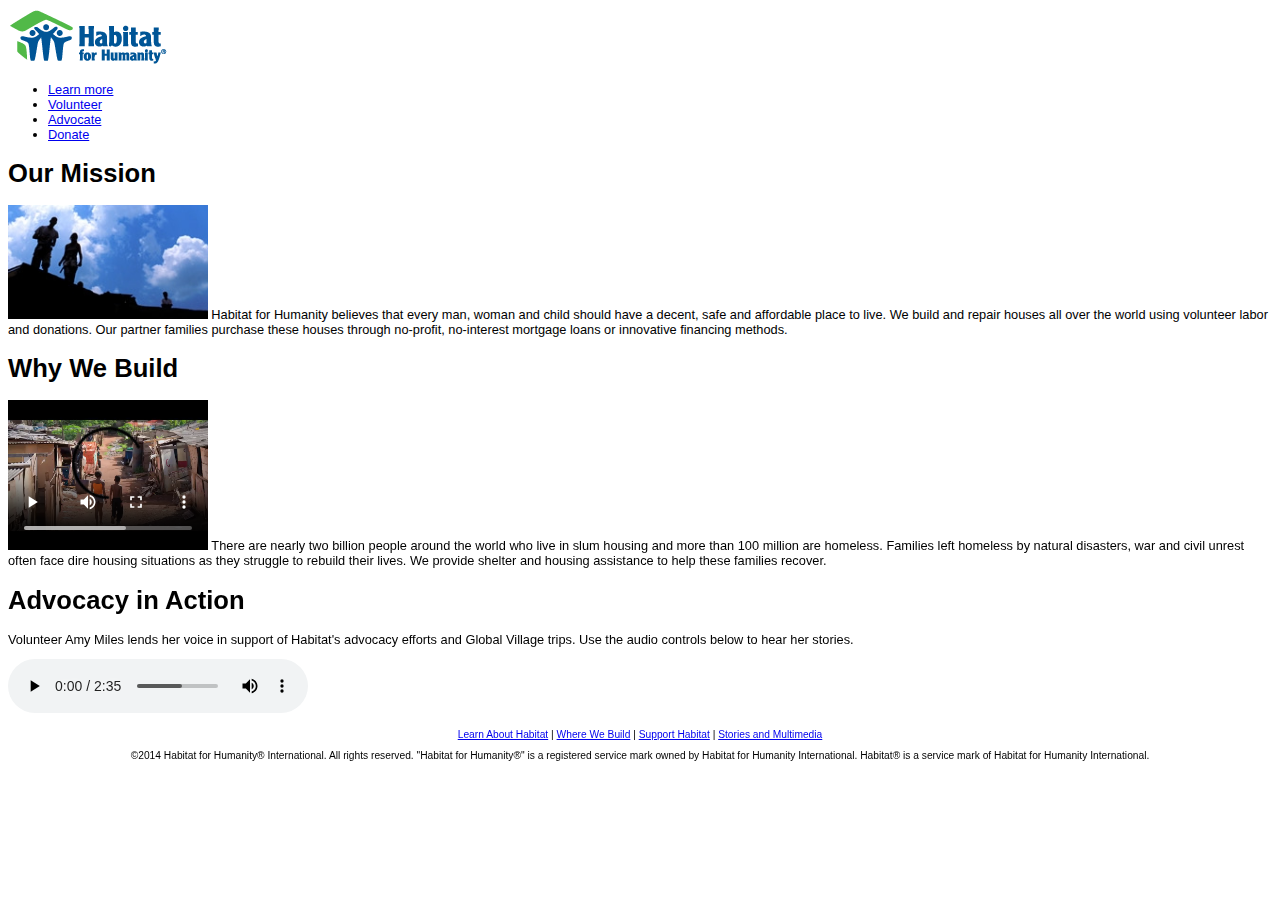
==== Lab_2-1/index.htm @ c50416bf "another one" ====
<!DOCTYPE html>
<html>
<head>
    <meta charset="utf-8"/>
    <meta name="Description" content="Sample Web site for learning HTML5 and CSS3"/>
    <link rel="shortcut icon" href="http://www.habitat.org/sites/default/files/favicon.ico"
          type="image/vnd.microsoft.icon"/>
    <link rel="stylesheet" href="css/habitat.css">
    <title>Habitat for Humanity Int&#039;l</title>
</head>
<body>

<header>
    <img src="media/logo.png" alt="Habitat for Humanity logo"/>
</header>

<nav>
    <ul>
        <li><a href="http://www.habitat.org/how/about_us.aspx">Learn more</a></li>
        <li><a href="http://www.habitat.org/getinv/volunteer_programs.aspx">Volunteer</a></li>
        <li><a href="http://www.habitat.org/gov">Advocate</a></li>
        <li><a href="https://www.habitat.org/cd/giving/donate.aspx?r=r&amp;link=1">Donate</a></li>
    </ul>
</nav>

<article>
    <h1>Our Mission</h1>
    <img src="media/menu_icon_default.jpg" height="114" alt="Silhouettes of Habitat for Humanity workers"/>
    Habitat for Humanity believes that every man, woman and child should have a decent, safe and affordable place to
    live. We build and repair houses all over the world using volunteer labor and donations. Our partner families
    purchase these houses through no-profit, no-interest mortgage loans or innovative financing methods.
</article>

<article>
    <h1>Why We Build</h1>
    <video height="150" controls="controls">
        <source src="media/habitat_video_Web_720.mp4" type="video/mp4"/>
        Your browser does not support the HTML5 video element.
    </video>
    There are nearly two billion people around the world who live in slum housing and more than 100 million are
    homeless. Families left homeless by natural disasters, war and civil unrest often face dire housing situations as
    they struggle to rebuild their lives. We provide shelter and housing assistance to help these families recover.
</article>

<article>
    <h1>Advocacy in Action</h1>
    Volunteer Amy Miles lends her voice in support of Habitat's advocacy efforts and Global Village trips. Use the audio
    controls below to hear her stories.

    <p>
        <audio controls="controls">
            <source src="media/habitat_audio.mp3" type="audio/mpeg"/>
            Your browser does not support the HTML5 audio element.
        </audio>
    </p>
</article>

<footer>
    <a href="http://www.habitat.org/how/"> Learn About Habitat</a> |
    <a href="http://www.habitat.org/intl/">Where We Build</a> |
    <a href="http://www.habitat.org/support/default.aspx">Support Habitat</a> |
    <a href="http://www.habitat.org/stories_multimedia/">Stories and Multimedia</a><br/>
    <p>&#169;2014 Habitat for Humanity&#174; International. All rights reserved. "Habitat for Humanity&#174;" is a
        registered service mark owned by Habitat for Humanity International. Habitat&#174; is a service mark of Habitat
        for Humanity International.</p>
</footer>

</body>
</html>
---- Lab_2-1/css/habitat.css ----
/* STYLE SHEET FOR INDEX.HTM */


h1 {
    font-family: arial, helvetica, geneva, sans-serif;
}


body {
    font-size: 80%;
    font-family: Arial, Helvetica, Geneva, sans-serif;
}

footer {
    font-size: 80%;
    text-align: center;
}
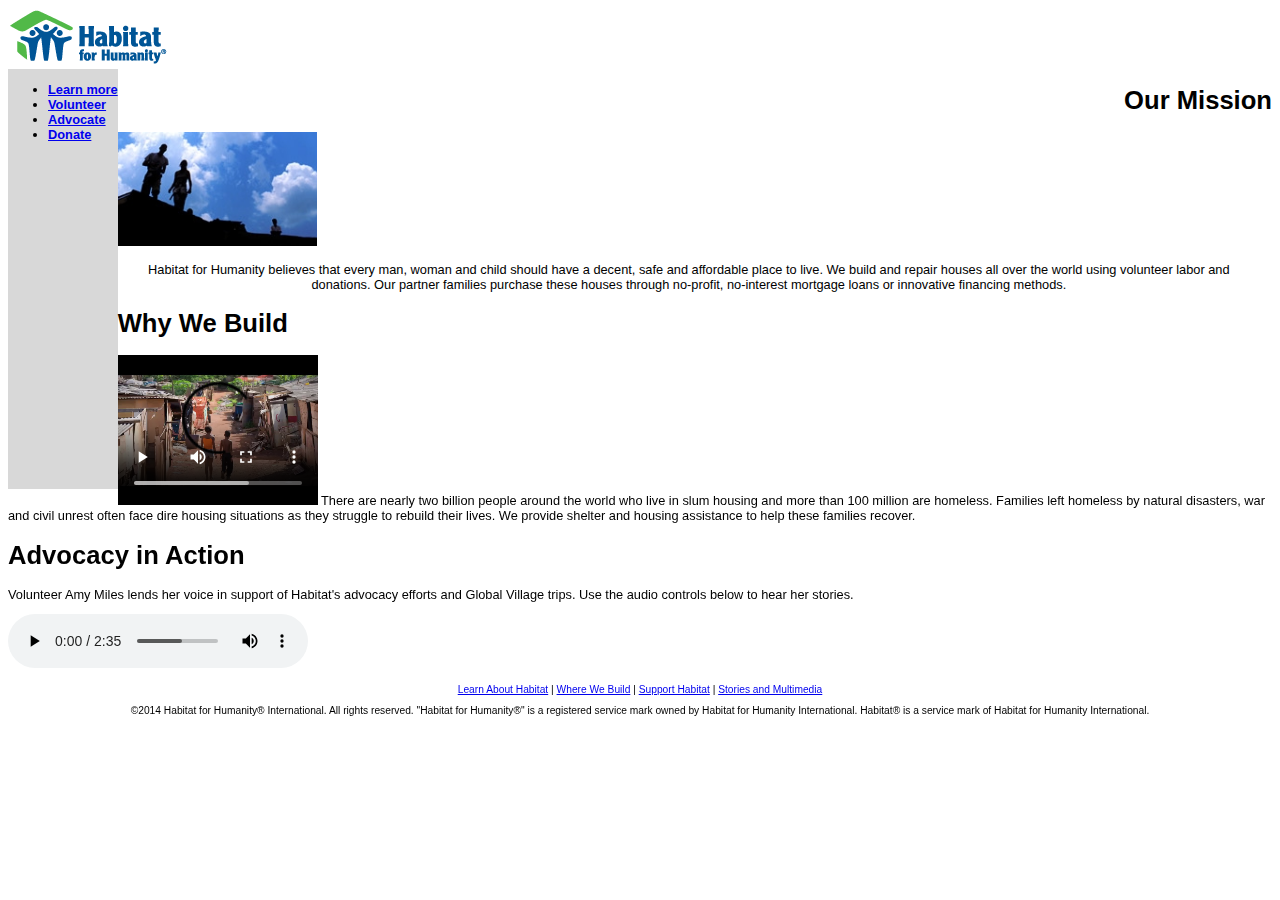
==== commit 70c3d823: "lab 2.2" ====
--- a/Lab_2-1/index.htm
+++ b/Lab_2-1/index.htm
@@ -24,16 +24,22 @@
 </nav>
 
 <article>
-    <h1>Our Mission</h1>
-    <img src="media/menu_icon_default.jpg" height="114" alt="Silhouettes of Habitat for Humanity workers"/>
-    Habitat for Humanity believes that every man, woman and child should have a decent, safe and affordable place to
-    live. We build and repair houses all over the world using volunteer labor and donations. Our partner families
-    purchase these houses through no-profit, no-interest mortgage loans or innovative financing methods.
+    <h1 class="right">Our Mission</h1>
+    <img class="floatright"
+         src="media/menu_icon_default.jpg"
+         height="114"
+         alt="Silhouettes of Habitat for Humanity workers"/>
+
+    <p style="text-align: center; margin-right: 12px;">
+        Habitat for Humanity believes that every man, woman and child should have a decent, safe and affordable place to
+        live. We build and repair houses all over the world using volunteer labor and donations. Our partner families
+        purchase these houses through no-profit, no-interest mortgage loans or innovative financing methods.
+    </p>
 </article>
 
 <article>
     <h1>Why We Build</h1>
-    <video height="150" controls="controls">
+    <video class="floatright" height="150" controls="controls">
         <source src="media/habitat_video_Web_720.mp4" type="video/mp4"/>
         Your browser does not support the HTML5 video element.
     </video>
--- a/Lab_2-1/css/habitat.css
+++ b/Lab_2-1/css/habitat.css
@@ -16,3 +16,14 @@
     text-align: center;
 }
 
+
+h1.right {
+    text-align: right;
+}
+
+nav {
+    background: #d8d8d8;
+    font-weight: bold;
+    float: left;
+    height: 420px;
+}